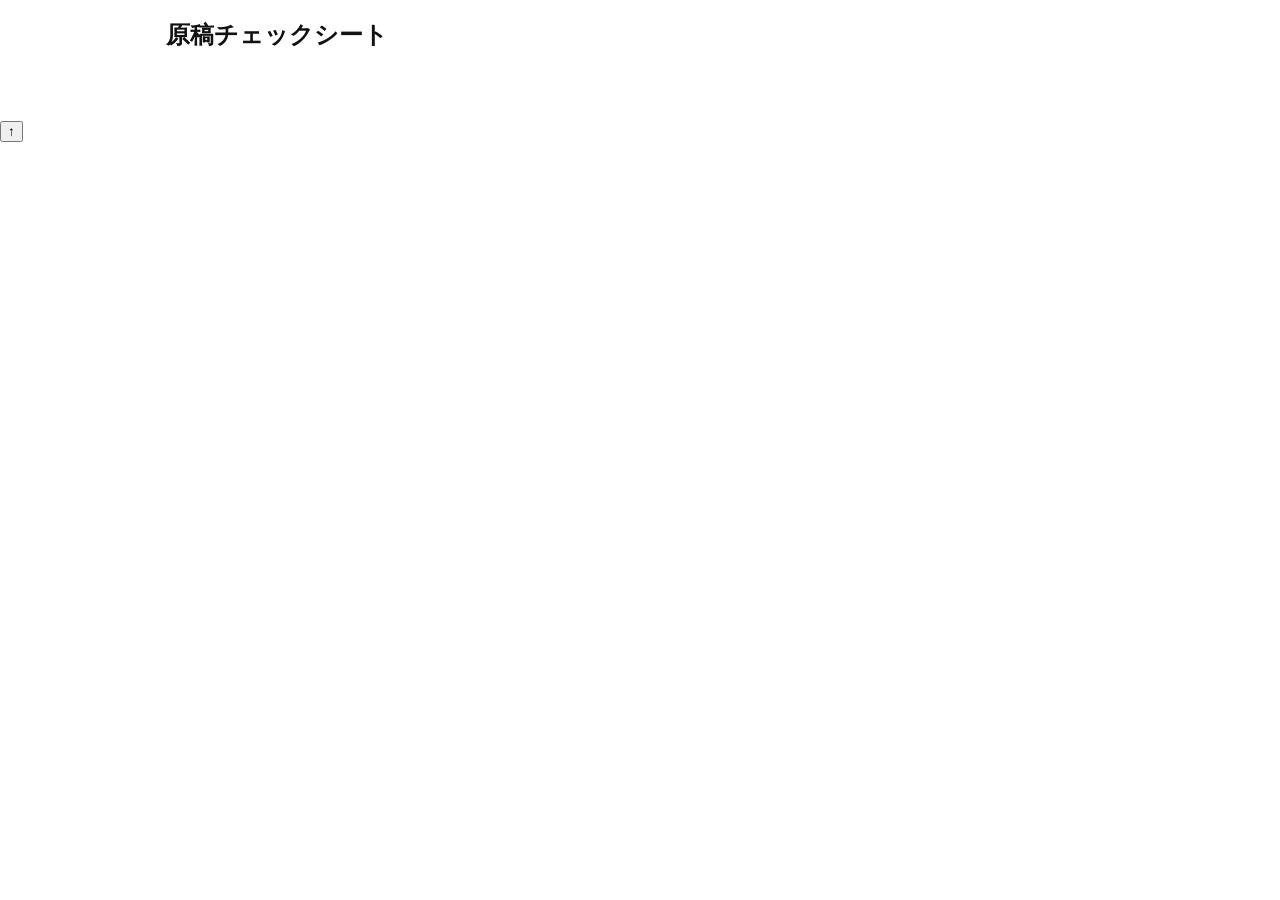
==== manuscript.html @ e29fc905 "Update manuscript.html" ====
<!DOCTYPE html>
<html lang="ja">
<head>
<meta charset="UTF-8">
<meta name="viewport" content="width=device-width, initial-scale=1">
<title>原稿チェック</title>
<link rel="stylesheet" href="style.css?v=20260307m">
</head>

<body class="manuscript-page">

<h2>原稿チェックシート</h2>

<div id="pageTiles"></div>
<div id="checklistTable"></div>

<button id="backToTop" type="button" class="back-to-top">↑ </button>
  
<script src="manuscript.js"></script>

</body>
</html>
---- style.css ----
:root{
  --bg:#fff;
  --panel:#f6f7fb;
  --border:rgba(0,0,0,.12);
  --text:#111;
  --radius:14px;
  --gap:12px;
}

/* 基本 */
html, body{
  width:100%;
  max-width:100%;
  overflow-x:hidden;
}

*,
*::before,
*::after{
  box-sizing:border-box;
}

body{
  margin:0;
  background:var(--bg);
  color:var(--text);
  font-family:system-ui,-apple-system,"Segoe UI",Roboto,"Noto Sans JP","Hiragino Sans","Yu Gothic",sans-serif;
  font-size:16px;
  line-height:1.5;
}

.container{
  width:100%;
  max-width:920px;
  margin:0 auto;
  padding:12px;
}

h1{
  margin:8px 0 12px;
  font-size:22px;
}

h2{
  margin:0 0 10px;
  font-size:18px;
}

.panel{
  background:var(--panel);
  border:1px solid var(--border);
  border-radius:var(--radius);
  padding:12px;
  margin:12px 0;
}

.banner{
  position:sticky;
  top:0;
  z-index:9999;
  background:#fff;
  border-bottom:1px solid var(--border);
  padding:10px 12px;
  border-radius:0 0 12px 12px;
}

.banner__row{
  display:flex;
  gap:10px;
  align-items:center;
  justify-content:space-between;
}

.banner__text{
  font-size:14px;
}

.capacity{
  margin:6px 0 10px;
  opacity:.9;
}

.row{
  display:flex;
  gap:8px;
  flex-wrap:wrap;
  align-items:center;
}

.btn-row{
  display:flex;
  gap:8px;
  flex-wrap:wrap;
  margin:10px 0;
}

.btn{
  padding:10px 12px;
  border-radius:12px;
  border:1px solid var(--border);
  background:#fff;
  min-height:44px;
  cursor:pointer;
  font-size:16px;
}

input[type="text"],
input[type="date"],
input[type="number"],
textarea{
  padding:10px 12px;
  border-radius:12px;
  border:1px solid var(--border);
  background:#fff;
  min-height:44px;
  font-size:16px;
}

input[type="text"]{
  flex:1 1 240px;
}

input[type="date"]{
  flex:0 1 160px;
}

input[type="number"]{
  flex:0 1 120px;
}

.list{
  list-style:none;
  padding:0;
  margin:10px 0 0;
}

.task-row{
  display:flex;
  gap:10px;
  align-items:center;
  padding:10px;
  border:1px solid var(--border);
  border-radius:12px;
  background:#fff;
  margin:8px 0;
}

.task-row input[type="checkbox"]{
  width:24px;
  height:24px;
  flex:0 0 auto;
}

.task-meta{
  opacity:.65;
  margin-left:6px;
  font-size:.95em;
}

.task-done{
  opacity:.6;
}

.task-disabled{
  opacity:.45;
}

.manuscript-card{
  background:var(--panel);
  border:1px solid var(--border);
  border-radius:var(--radius);
  padding:12px;
  margin:12px 0;
}

/* 気分ボタン */
.mood-buttons{
  display:flex;
  flex-wrap:nowrap;
  gap:8px;
  overflow-x:auto;
  -webkit-overflow-scrolling:touch;
  padding-bottom:4px;
}

.mood-buttons .btn{
  flex:0 0 auto;
  white-space:nowrap;
}

/* Daily */
#dailyList .task-row{
  display:flex;
  flex-direction:row;
  align-items:center;
}

#dailyList .task-row > span{
  flex:1 1 auto;
}

#dailyList .task-row > button{
  margin-left:auto;
}

@media (max-width:480px){
  .task-row{
    align-items:flex-start;
  }

  #dailyList .task-row > button{
    align-self:flex-end;
  }
}

/* =========================
   manuscript page only
========================= */

.manuscript-page h2,
.manuscript-page #pageTiles,
.manuscript-page #checklistTable{
  max-width: 980px;
  margin-left: auto;
  margin-right: auto;
  padding-left: 16px;
  padding-right: 16px;
}

.manuscript-page h2{
  margin-top:20px;
  margin-bottom:20px;
  padding:0 16px;
  font-size:24px;
  line-height:1.3;
}

/* 上の完成タイル */
.manuscript-page #pageTiles{
  display: grid;
  grid-template-columns: repeat(auto-fill, 44px);
  gap: 8px;
  justify-content: center;
  margin-bottom: 24px;
}

.manuscript-page #pageTiles span{
  width: 44px;
  height: 44px;
  display: grid;
  place-items: center;
  border: 1px solid #ccc;
  border-radius: 6px;
  background: #fafafa;
  font-size: 16px;
  line-height: 1;
  white-space: nowrap;
  padding: 0;
}

.manuscript-page #pageTiles span.tile-empty{
  background:#fafafa;
  color:#222;
}

.manuscript-page #pageTiles span.tile-draft{
  background:#e8f1ff;
  color:#1f3b73;
  border-color:#bfd4ff;
}

.manuscript-page #pageTiles span.tile-pen{
  background:#fff4db;
  color:#6b4b00;
  border-color:#f1d28a;
}

.manuscript-page #pageTiles span.tile-tone{
  background:#f3e8ff;
  color:#5a2b82;
  border-color:#d7b7f6;
}

.manuscript-page #pageTiles span.tile-done{
  background:#333;
  color:#fff;
  border-color:#333;
  font-weight:600;
}

.manuscript-page #checklistTable > div{
  scroll-margin-top: 90px;
}
  
/* チェックシート本体 */
.manuscript-page #checklistTable{
  padding:0 12px 24px;
}

.manuscript-page #checklistTable > div{
  display:grid;
  grid-template-columns:60px repeat(4, max-content) 1fr;
  align-items:center;
  gap:8px;
  padding:8px 10px;
  margin-bottom:6px;
  background:#fafafa;
  border-radius:10px;
  scroll-margin-top: 90px;
}

.manuscript-page #checklistTable strong{
  font-size:18px;
  line-height:1.2;
}

.manuscript-page #checklistTable label{
  font-size: 14px;
  white-space: nowrap;
  display: inline-flex;
  align-items: center;
  gap: 4px;
  line-height: 1.2;
}

.manuscript-page #checklistTable input[type="checkbox"]{
  width: 16px;
  height: 16px;
  margin: 0;
  flex: 0 0 16px;
}

.manuscript-page #checklistTable input[type="text"]{
  width:100%;
  min-height:44px;
  padding:8px 10px;
  font-size:16px;
  line-height:1.4;
  border:1px solid #d8d8d8;
  border-radius:10px;
  background:#fff;
  -webkit-appearance:none;
  appearance:none;
}

/* スマホではコメント欄だけ下に落とす */
@media (max-width:900px){
  .manuscript-page #checklistTable > div{
    grid-template-columns:60px repeat(4, max-content);
  }

  .manuscript-page #checklistTable input[type="text"]{
    grid-column:1 / -1;
    margin-top:6px;
  }
}
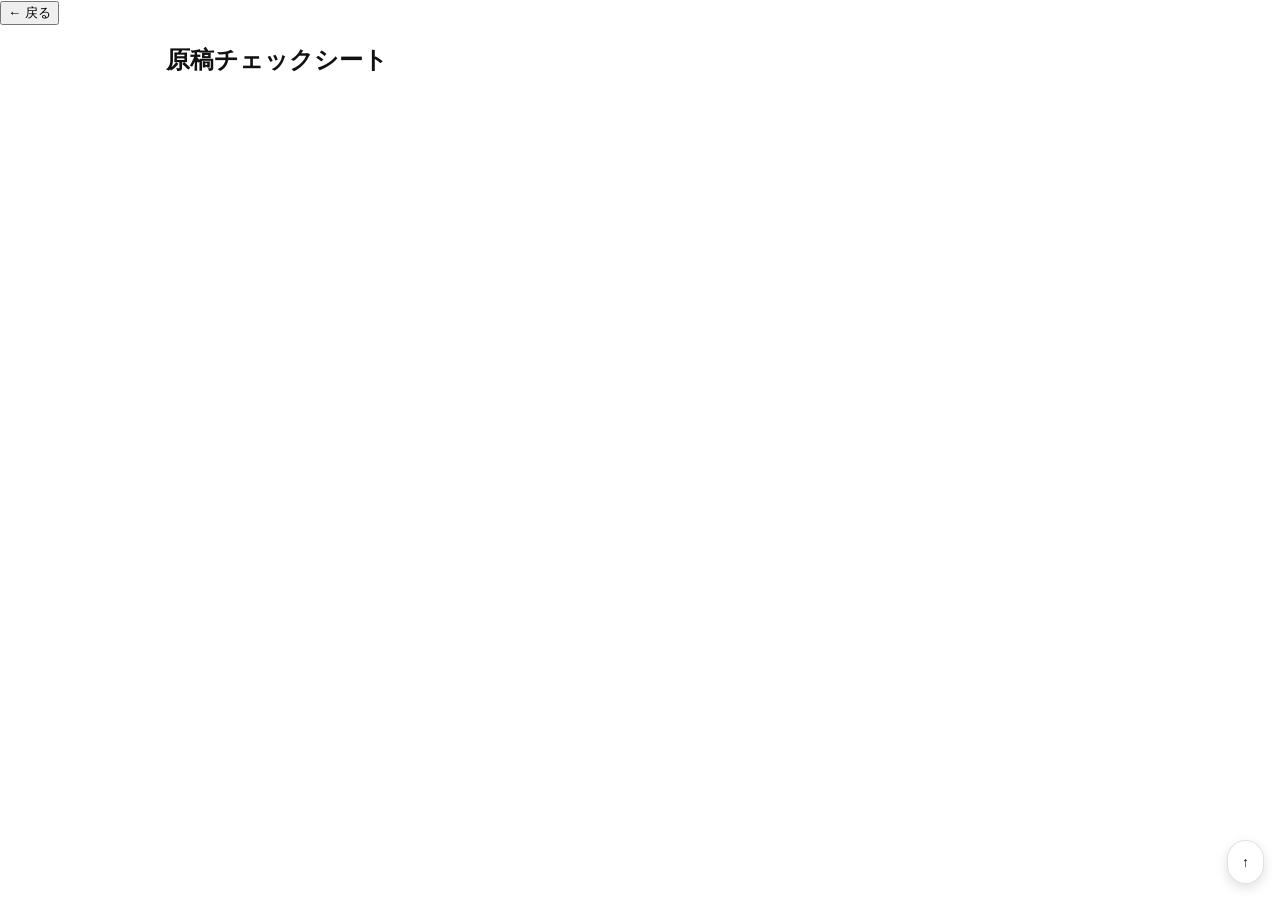
==== commit 3cf2bad1: "Update manuscript.html" ====
--- a/manuscript.html
+++ b/manuscript.html
@@ -9,6 +9,7 @@
 
 <body class="manuscript-page">
 
+<button onclick="history.back()" class="back-btn">← 戻る</button>
 <h2>原稿チェックシート</h2>
 
 <div id="pageTiles"></div>
--- a/style.css
+++ b/style.css
@@ -343,6 +343,26 @@
   appearance:none;
 }
 
+.manuscript-page .back-to-top{
+  position: fixed;
+  right: 16px;
+  bottom: 16px;
+  z-index: 1000;
+  padding: 10px 14px;
+  border: 1px solid var(--border);
+  border-radius: 999px;
+  background: #fff;
+  color: var(--text);
+  font-size: 14px;
+  min-height: 44px;
+  box-shadow: 0 4px 12px rgba(0,0,0,.12);
+  cursor: pointer;
+}
+
+.manuscript-page .back-to-top:active{
+  transform: translateY(1px);
+}
+
 /* スマホではコメント欄だけ下に落とす */
 @media (max-width:900px){
   .manuscript-page #checklistTable > div{
@@ -355,9 +375,31 @@
   }
 }
 
-
-
-
-
-
-
+.manuscript-link-btn{
+  display:inline-flex;
+  align-items:center;
+  justify-content:center;
+  padding:8px 12px;
+  min-height:40px;
+  border:1px solid var(--border);
+  border-radius:10px;
+  background:#fff;
+  color:var(--text);
+  text-decoration:none;
+  font-size:14px;
+}
+
+.manuscript-link-btn:visited{
+  color:var(--text);
+}
+
+.manuscript-link-btn:hover{
+  background:#f9f9f9;
+}
+
+
+
+
+
+
+
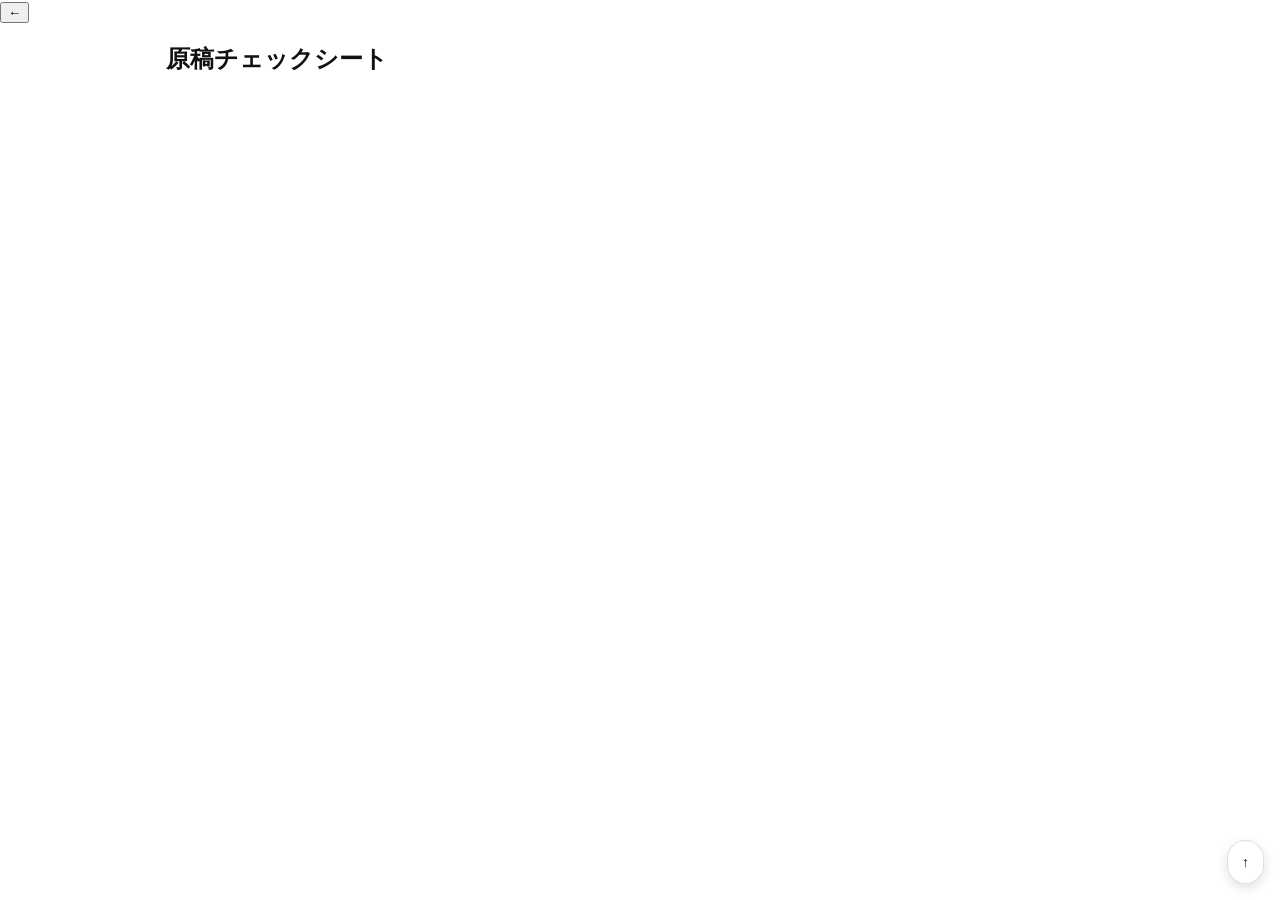
==== commit a82c8441: "Update manuscript.html" ====
--- a/manuscript.html
+++ b/manuscript.html
@@ -9,7 +9,7 @@
 
 <body class="manuscript-page">
 
-<button onclick="history.back()" class="back-btn">← 戻る</button>
+<button onclick="history.back()" class="back-btn">←</button>
 <h2>原稿チェックシート</h2>
 
 <div id="pageTiles"></div>
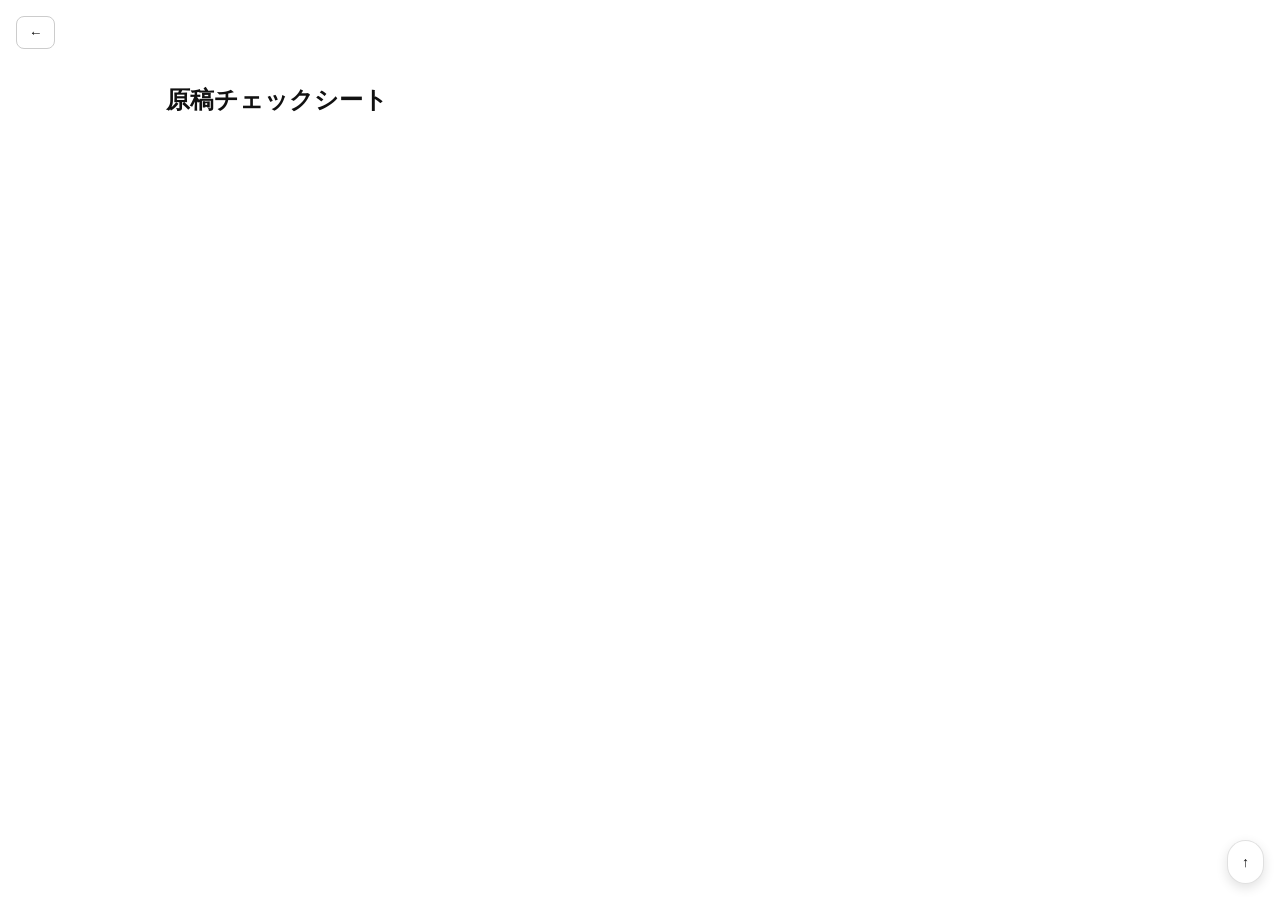
==== commit de3973b8: "Update manuscript.html" ====
--- a/manuscript.html
+++ b/manuscript.html
@@ -4,7 +4,7 @@
 <meta charset="UTF-8">
 <meta name="viewport" content="width=device-width, initial-scale=1">
 <title>原稿チェック</title>
-<link rel="stylesheet" href="style.css?v=20260307m">
+<link rel="stylesheet" href="style.css?v=20260307n">
 </head>
 
 <body class="manuscript-page">
@@ -15,9 +15,10 @@
 <div id="pageTiles"></div>
 <div id="checklistTable"></div>
 
-<button id="backToTop" type="button" class="back-to-top">↑ </button>
+<button id="backToTop" type="button" class="back-to-top">↑</button>
   
-<script src="manuscript.js"></script>
+<script src="script.js?v=20260307n"></script>
+<script src="manuscript.js?v=20260307n"></script>
 
 </body>
 </html>
--- a/style.css
+++ b/style.css
@@ -177,7 +177,7 @@
 .mood-buttons{
   display:flex;
   flex-wrap:nowrap;
-  gap:8px;
+  gap:4px;
   overflow-x:auto;
   -webkit-overflow-scrolling:touch;
   padding-bottom:4px;
@@ -397,9 +397,31 @@
   background:#f9f9f9;
 }
 
-
-
-
-
-
-
+.back-btn{
+  margin:16px;
+  padding:8px 12px;
+  border:1px solid #ccc;
+  border-radius:8px;
+  background:#fff;
+  cursor:pointer;
+}
+
+#moodButtons button{
+  display:flex;
+  flex-direction:column;
+  align-items:center;
+  justify-content:center;
+  gap:2px;
+}
+
+.mood-num{
+  font-size:10px;
+  opacity:0.6;
+  line-height:1;
+}
+
+
+
+
+
+
